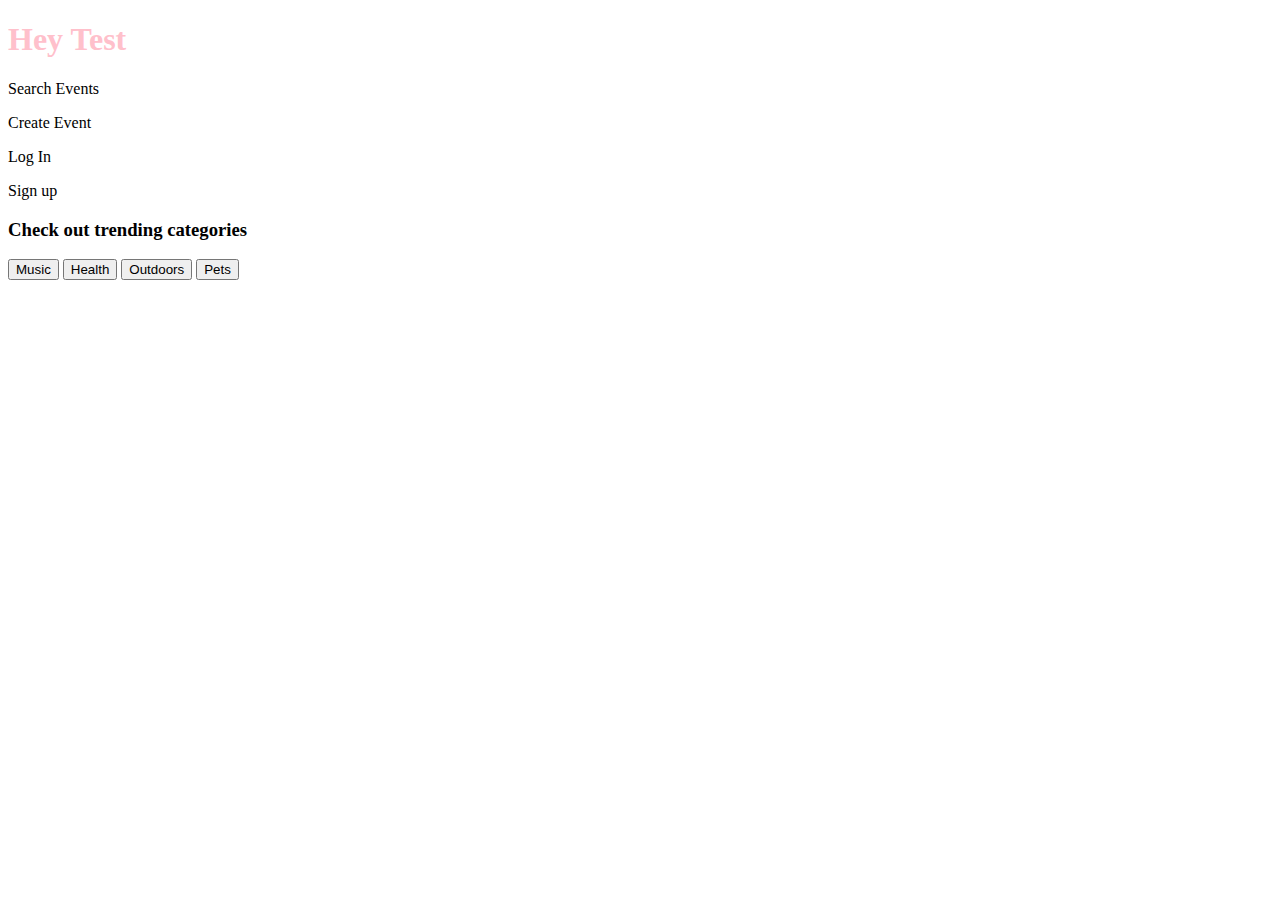
==== index.html @ 87431820 "wk7 pa"" ====
<!DOCTYPE html>
<html lang="en">

<head>
    <meta charset="UTF-8">
    <meta name="viewport" content="width=device-width, initial-scale=1.0">
    <title>Document</title>
    <link rel="stylesheet" href="./index.css" />
</head>

<body>
    <div>
        <h1>Hey Test</h1>
        <div>Search Events</div>
        <p>Create Event</p>
        <p>Log In</p>
        <p>Sign up</p>

    </div>


    <div>

        <h3>Check out trending categories</h3>
        <button>Music</button>
        <button>Health</button>
        <button>Outdoors</button>
        <button>Pets</button>

    </div>

    <div>

    </div>

</body>

</html>
---- index.css ----
h1 {
    color: pink;
}
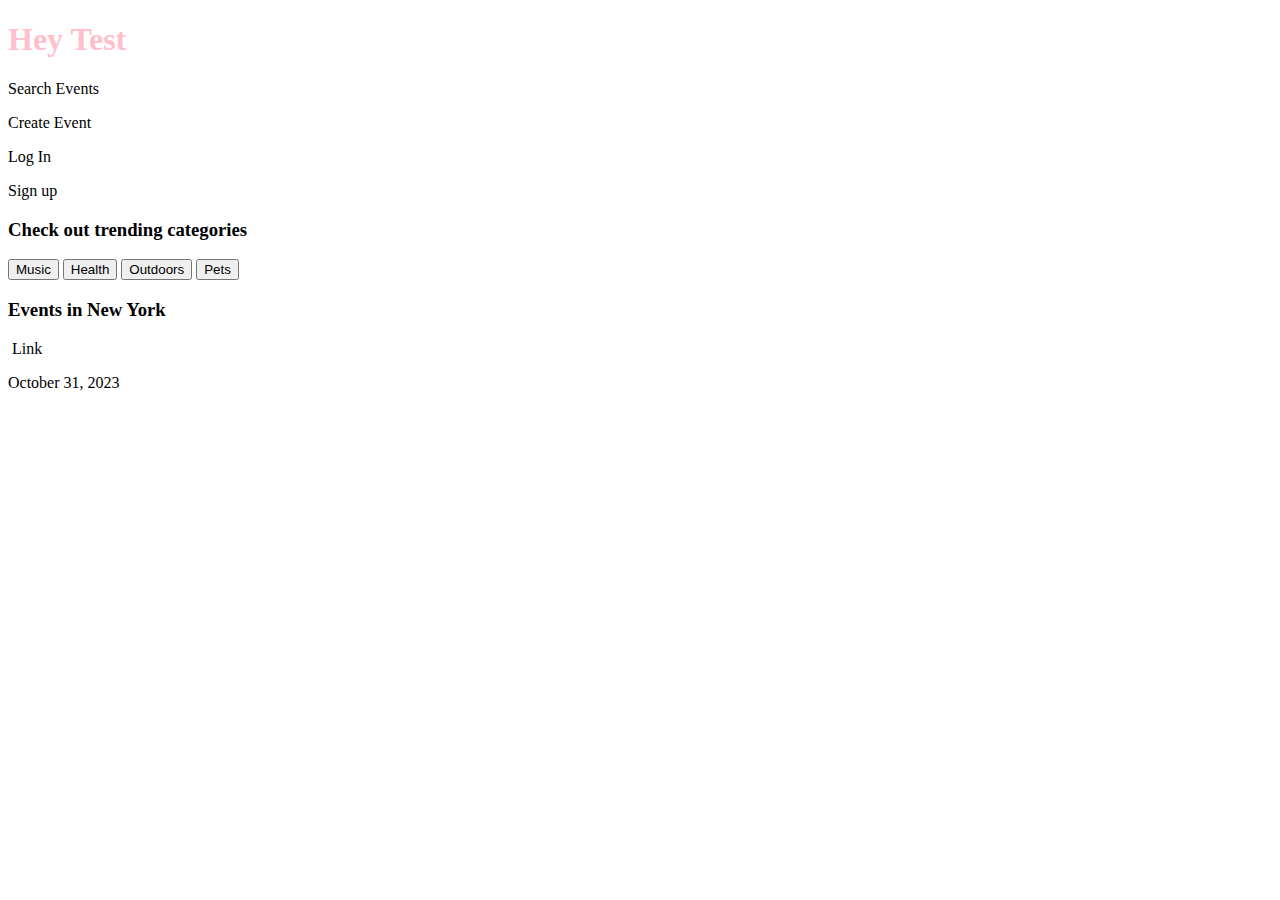
==== commit cc30481c: "html" ====
--- a/index.html
+++ b/index.html
@@ -21,11 +21,22 @@
 
     <div>
 
-        <h3>Check out trending categories</h3>
-        <button>Music</button>
-        <button>Health</button>
-        <button>Outdoors</button>
-        <button>Pets</button>
+        <div>
+
+            <h3>Check out trending categories</h3>
+            <button>Music</button>
+            <button>Health</button>
+            <button>Outdoors</button>
+            <button>Pets</button>
+            <h3>Events in New York</h3>
+        </div>
+
+        <div>
+
+            <img>
+            <a>Link</a>
+            <p>October 31, 2023</p>
+        </div>
 
     </div>
 
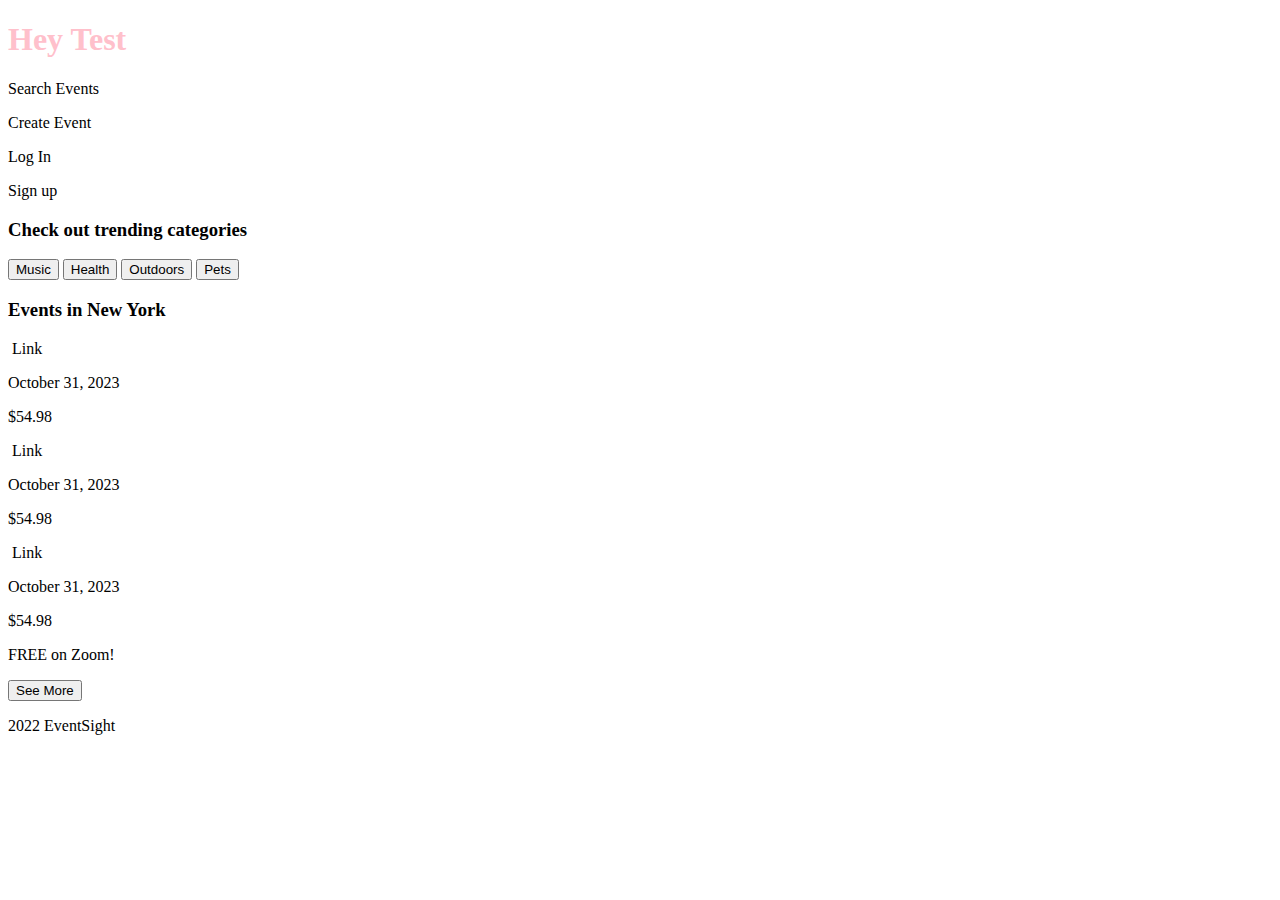
==== commit 70739cd3: "html css" ====
--- a/index.html
+++ b/index.html
@@ -1,49 +1,59 @@
 <!DOCTYPE html>
 <html lang="en">
-
-<head>
-    <meta charset="UTF-8">
-    <meta name="viewport" content="width=device-width, initial-scale=1.0">
+  <head>
+    <meta charset="UTF-8" />
+    <meta name="viewport" content="width=device-width, initial-scale=1.0" />
     <title>Document</title>
     <link rel="stylesheet" href="./index.css" />
-</head>
+  </head>
 
-<body>
+  <body>
     <div>
-        <h1>Hey Test</h1>
-        <div>Search Events</div>
-        <p>Create Event</p>
-        <p>Log In</p>
-        <p>Sign up</p>
-
-    </div>
-
-
-    <div>
-
-        <div>
-
-            <h3>Check out trending categories</h3>
-            <button>Music</button>
-            <button>Health</button>
-            <button>Outdoors</button>
-            <button>Pets</button>
-            <h3>Events in New York</h3>
-        </div>
-
-        <div>
-
-            <img>
-            <a>Link</a>
-            <p>October 31, 2023</p>
-        </div>
-
+      <h1>Hey Test</h1>
+      <div>Search Events</div>
+      <p>Create Event</p>
+      <p>Log In</p>
+      <p>Sign up</p>
     </div>
 
     <div>
+      <div>
+        <h3>Check out trending categories</h3>
+        <button>Music</button>
+        <button>Health</button>
+        <button>Outdoors</button>
+        <button>Pets</button>
+        <h3>Events in New York</h3>
+      </div>
 
+      <div>
+        <img />
+        <a>Link</a>
+        <p>October 31, 2023</p>
+        <p>$54.98</p>
+      </div>
+
+      <div>
+        <img />
+        <a>Link</a>
+        <p>October 31, 2023</p>
+        <p>$54.98</p>
+      </div>
+
+      <div>
+        <img />
+        <a>Link</a>
+        <p>October 31, 2023</p>
+        <p>$54.98</p>
+      </div>
     </div>
 
-</body>
-
+    <div>
+        <p>FREE on Zoom!</p>
+        <button>See More</button>
+        <div id="footer">
+            <p>2022 EventSight</p>
+        </div>
+    </div>
+  </body>
 </html>
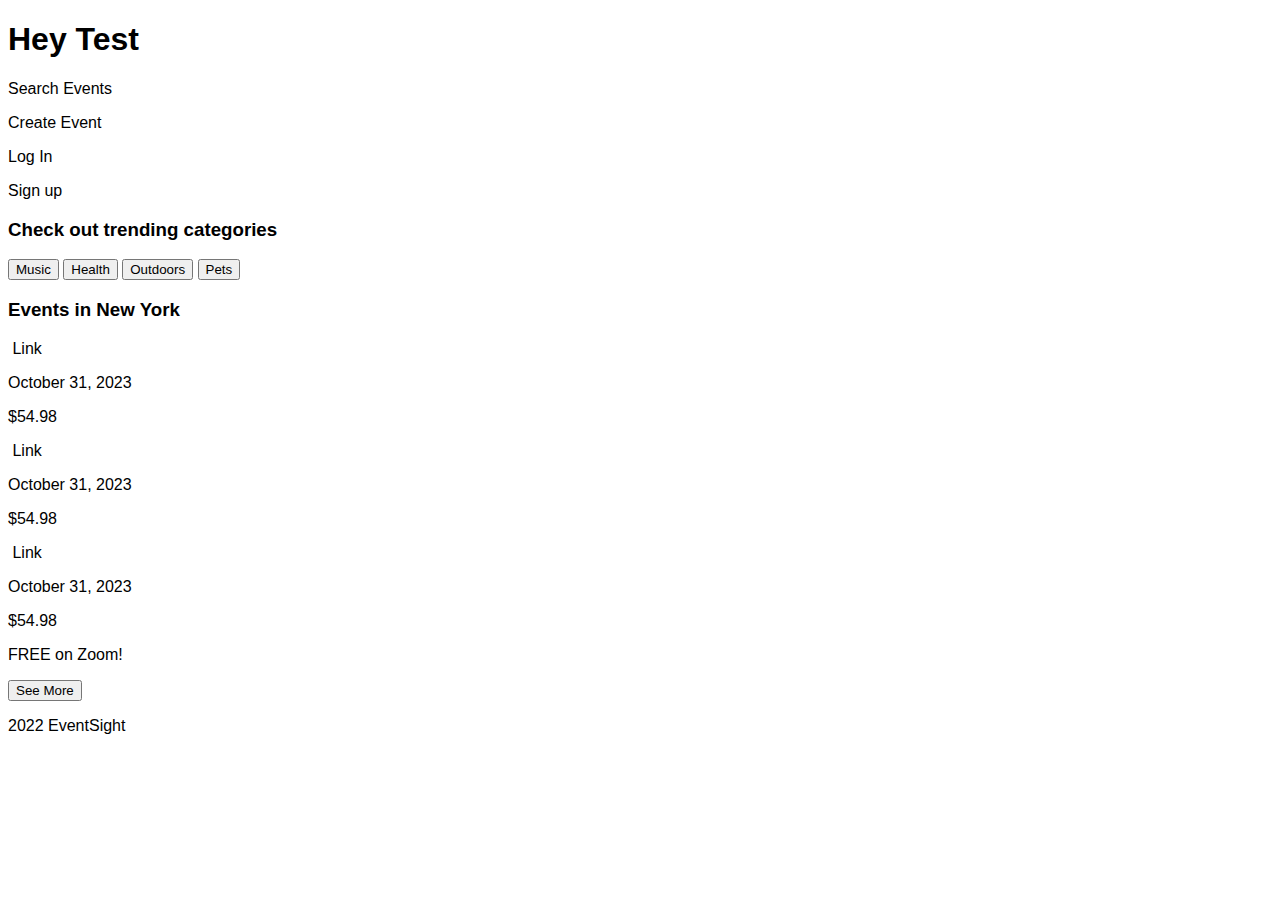
==== commit fdaad6c6: "pa" ====
--- a/index.html
+++ b/index.html
@@ -1,59 +1,62 @@
 <!DOCTYPE html>
 <html lang="en">
-  <head>
-    <meta charset="UTF-8" />
-    <meta name="viewport" content="width=device-width, initial-scale=1.0" />
-    <title>Document</title>
+
+<head>
+  <meta charset="UTF-8" />
+  <meta name="viewport" content="width=device-width, initial-scale=1.0" />
+  <title>EventSight</title>
     <link rel="stylesheet" href="./index.css" />
-  </head>
+    <link rel="icon" type="image/x-icon" href="/images/favicon.ico">
+</head>
 
-  <body>
+<body>
+  <div>
+    <h1>Hey Test</h1>
+    <div>Search Events</div>
+    <p>Create Event</p>
+    <p>Log In</p>
+    <p>Sign up</p>
+  </div>
+
+  <div>
     <div>
-      <h1>Hey Test</h1>
-      <div>Search Events</div>
-      <p>Create Event</p>
-      <p>Log In</p>
-      <p>Sign up</p>
+      <h3>Check out trending categories</h3>
+      <button>Music</button>
+      <button>Health</button>
+      <button>Outdoors</button>
+      <button>Pets</button>
+      <h3>Events in New York</h3>
     </div>
 
     <div>
-      <div>
-        <h3>Check out trending categories</h3>
-        <button>Music</button>
-        <button>Health</button>
-        <button>Outdoors</button>
-        <button>Pets</button>
-        <h3>Events in New York</h3>
-      </div>
-
-      <div>
-        <img />
-        <a>Link</a>
-        <p>October 31, 2023</p>
-        <p>$54.98</p>
-      </div>
-
-      <div>
-        <img />
-        <a>Link</a>
-        <p>October 31, 2023</p>
-        <p>$54.98</p>
-      </div>
-
-      <div>
-        <img />
-        <a>Link</a>
-        <p>October 31, 2023</p>
-        <p>$54.98</p>
-      </div>
+      <img />
+      <a>Link</a>
+      <p>October 31, 2023</p>
+      <p>$54.98</p>
     </div>
 
     <div>
-        <p>FREE on Zoom!</p>
-        <button>See More</button>
-        <div id="footer">
-            <p>2022 EventSight</p>
-        </div>
+      <img />
+      <a>Link</a>
+      <p>October 31, 2023</p>
+      <p>$54.98</p>
     </div>
-  </body>
+
+    <div>
+      <img />
+      <a>Link</a>
+      <p>October 31, 2023</p>
+      <p>$54.98</p>
+    </div>
+  </div>
+
+  <div>
+    <p>FREE on Zoom!</p>
+    <button>See More</button>
+    <div id="footer">
+      <p>2022 EventSight</p>
+    </div>
+  </div>
+</body>
+
 </html>
--- a/index.css
+++ b/index.css
@@ -1,3 +1,8 @@
-h1 {
-    color: pink;
+/* h1 {
+    color: #ffc0cb;
+} */
+
+body {
+    font-family: "Neue Plak", sans-serif;
+
 }
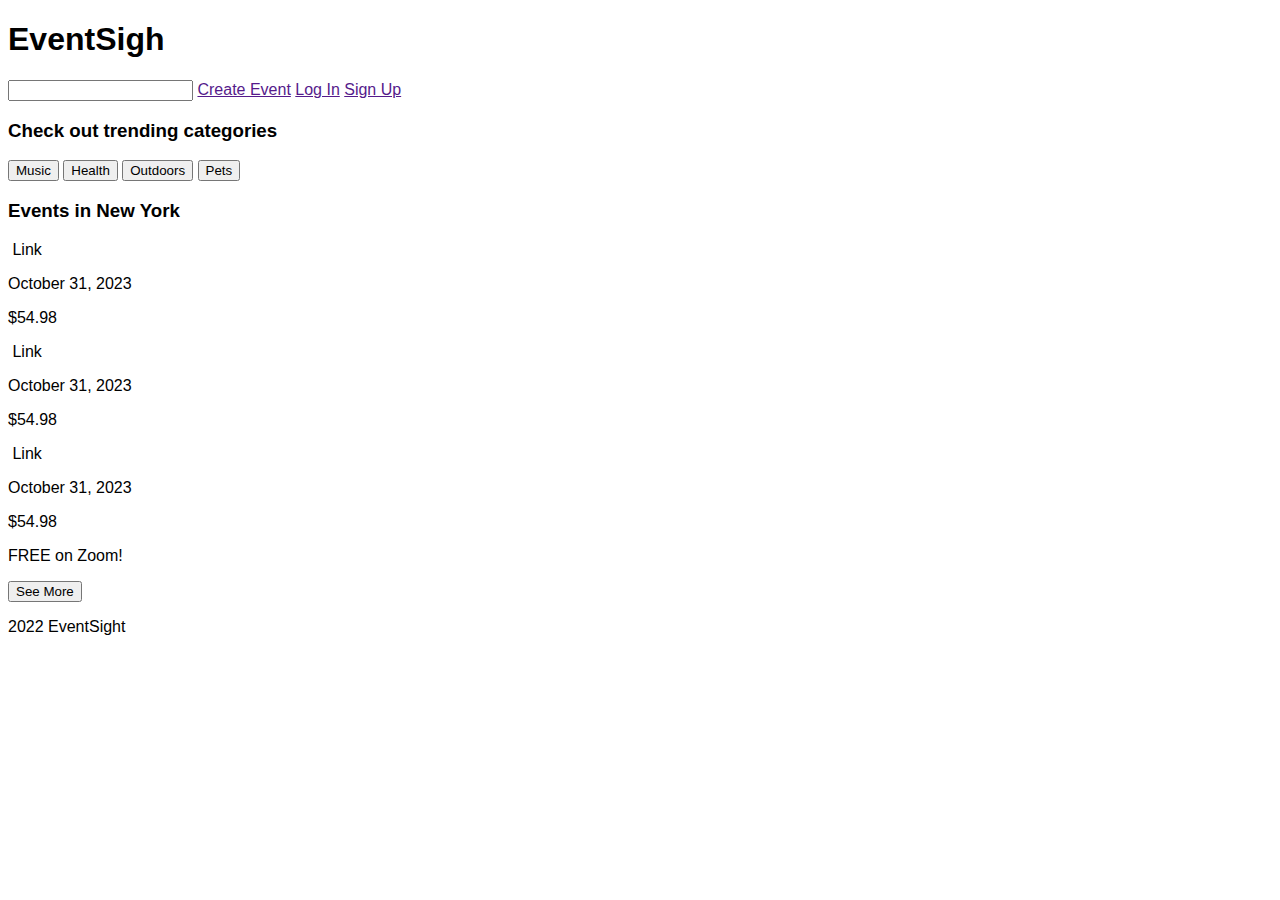
==== commit b05b343d: "header" ====
--- a/index.html
+++ b/index.html
@@ -11,11 +11,16 @@
 
 <body>
   <div>
-    <h1>Hey Test</h1>
-    <div>Search Events</div>
-    <p>Create Event</p>
+    <h1>EventSigh</h1>
+    <!-- <div>Search Events</div> -->
+    <input>
+    <!-- <p>Create Event</p>
     <p>Log In</p>
-    <p>Sign up</p>
+    <p>Sign up</p> -->
+    <a href="">Create Event</a>
+    <a href="">Log In</a>
+    <a href="">Sign Up</a>
+
   </div>
 
   <div>
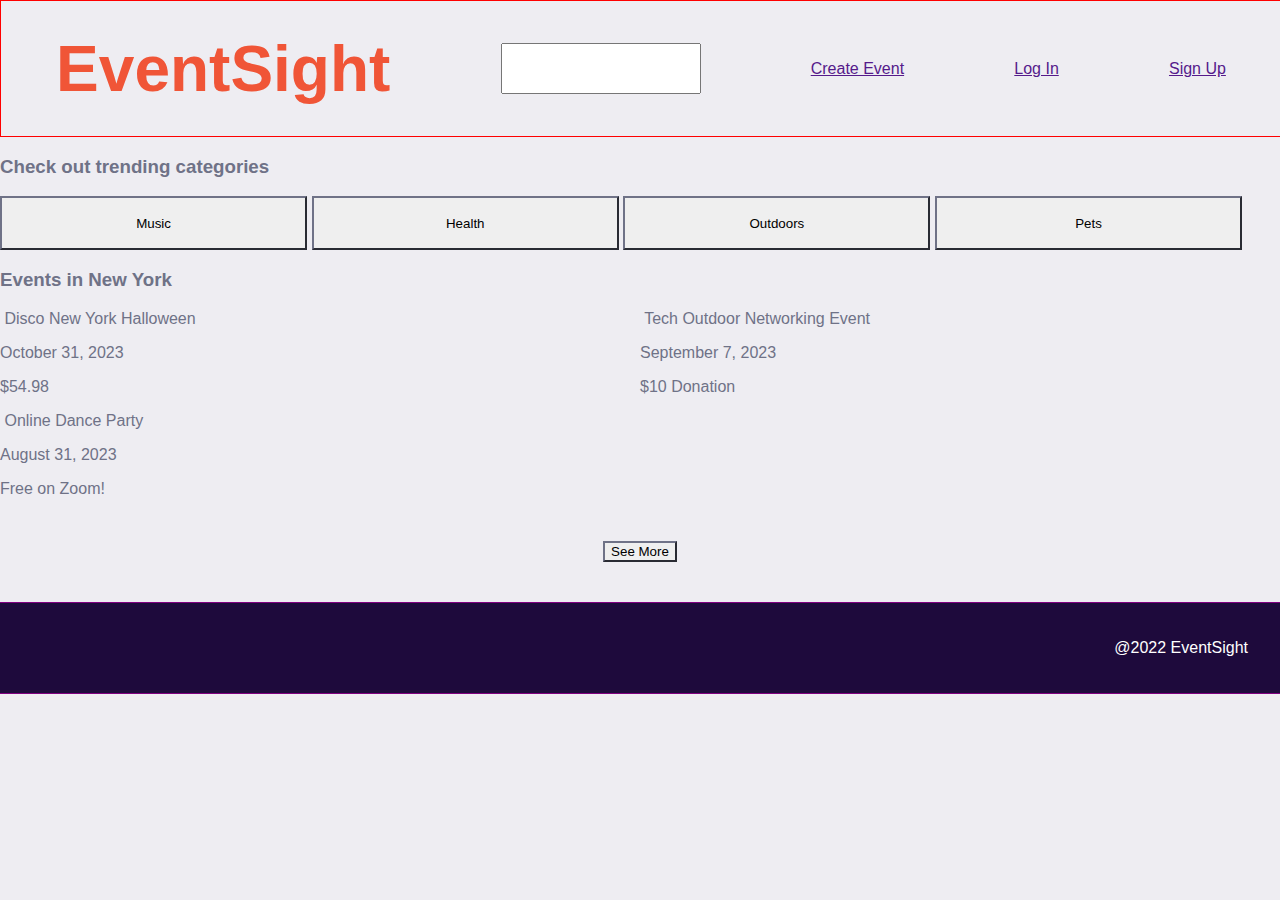
==== commit 0500b3b9: "progress" ====
--- a/index.html
+++ b/index.html
@@ -5,13 +5,13 @@
   <meta charset="UTF-8" />
   <meta name="viewport" content="width=device-width, initial-scale=1.0" />
   <title>EventSight</title>
-    <link rel="stylesheet" href="./index.css" />
-    <link rel="icon" type="image/x-icon" href="/images/favicon.ico">
+  <link rel="stylesheet" href="./index.css" />
+  <link rel="icon" type="image/x-icon" href="/images/favicon.ico">
 </head>
 
 <body>
-  <div>
-    <h1>EventSigh</h1>
+  <div id="header">
+    <h1>EventSight</h1>
     <!-- <div>Search Events</div> -->
     <input>
     <!-- <p>Create Event</p>
@@ -24,7 +24,7 @@
   </div>
 
   <div>
-    <div>
+    <div id="categories">
       <h3>Check out trending categories</h3>
       <button>Music</button>
       <button>Health</button>
@@ -33,34 +33,41 @@
       <h3>Events in New York</h3>
     </div>
 
-    <div>
-      <img />
-      <a>Link</a>
-      <p>October 31, 2023</p>
-      <p>$54.98</p>
+    <div id="event-container">
+
+      <div class="event-card">
+        <img />
+
+        <a>Disco New York Halloween</a>
+        <p>October 31, 2023</p>
+        <p>$54.98</p>
+      </div>
+
+      <div class="event-card">
+        <img />
+        <a>Tech Outdoor Networking Event</a>
+        <p>September 7, 2023</p>
+        <p>$10 Donation</p>
+      </div>
+
+      <div class="event-card">
+        <img />
+        <a>Online Dance Party</a>
+        <p>August 31, 2023</p>
+        <p>Free on Zoom!</p>
+      </div>
     </div>
 
-    <div>
-      <img />
-      <a>Link</a>
-      <p>October 31, 2023</p>
-      <p>$54.98</p>
-    </div>
+  </div>
+
+
+  <div id="footer-container">
+    <button>See More</button>
 
     <div>
-      <img />
-      <a>Link</a>
-      <p>October 31, 2023</p>
-      <p>$54.98</p>
+      <p>@2022 EventSight</p>
     </div>
-  </div>
-
-  <div>
-    <p>FREE on Zoom!</p>
-    <button>See More</button>
-    <div id="footer">
-      <p>2022 EventSight</p>
-    </div>
+    
   </div>
 </body>
 
--- a/index.css
+++ b/index.css
@@ -1,8 +1,105 @@
-/* h1 {
-    color: #ffc0cb;
-} */
-
 body {
     font-family: "Neue Plak", sans-serif;
+    padding: 0;
+    margin: 0;
+    display: flex;
+    flex-direction: column;
+    background-color: #eeedf2;
+    color: #6f7287;
+}
+
+button {
+    border-color: #6f7287;
+}
+
+#header {
+    border: solid red 1px;
+
+    display: flex;
+    justify-content: space-around;
+    /* align-content: center; */
+    align-items: center;
+
+    width: 100vw;
+    height: 15vh;
+}
+
+#header h1 {
+    color: #f05537;
+    font-size: 4em;
+}
+
+input {
+    height: 5vh;
+    width: 15vw;
+}
+
+
+/* Categories */
+#categories {
+    /* border: solid red 1px; */
+    width: 100vw;
+}
+
+#categories button {
+    width: 24vw;
+    height: 6vh;
+}
+
+#event-container {
+    /* border: solid red 1px; */
+
+    display: grid;
+    grid-template-columns: 1fr 1fr;
+    grid-template-rows: 1fr 1fr;
 
 }
+
+/* Footer */
+
+#footer-container {
+    /* border: solid red 1px; */
+
+    width: 100vw;
+    height: 20vh;
+
+    display: flex;
+    flex-direction: column;
+    justify-content: space-between;
+    align-items: center;
+}
+
+#footer-container button {
+    position: relative;
+    top: 15%;
+}
+
+#footer-container div {
+    border: purple 1px solid;
+    background-color: #1e0a3c;
+
+
+    /* position: relative; */
+    /* top: 50%; */
+    /* bottom: 0; */
+
+    display: flex;
+    justify-content: flex-end;
+    align-items: center;
+
+
+
+    height: 10vh;
+    width: 100vw;
+}
+
+#footer-container div p {
+    /* display: inline-block; */
+    /* color: green; */
+    /* position: absolute;
+    top: 50%;
+    right: 30px; */
+    color: #FFFFFF;
+    margin-right: 2em;
+
+}
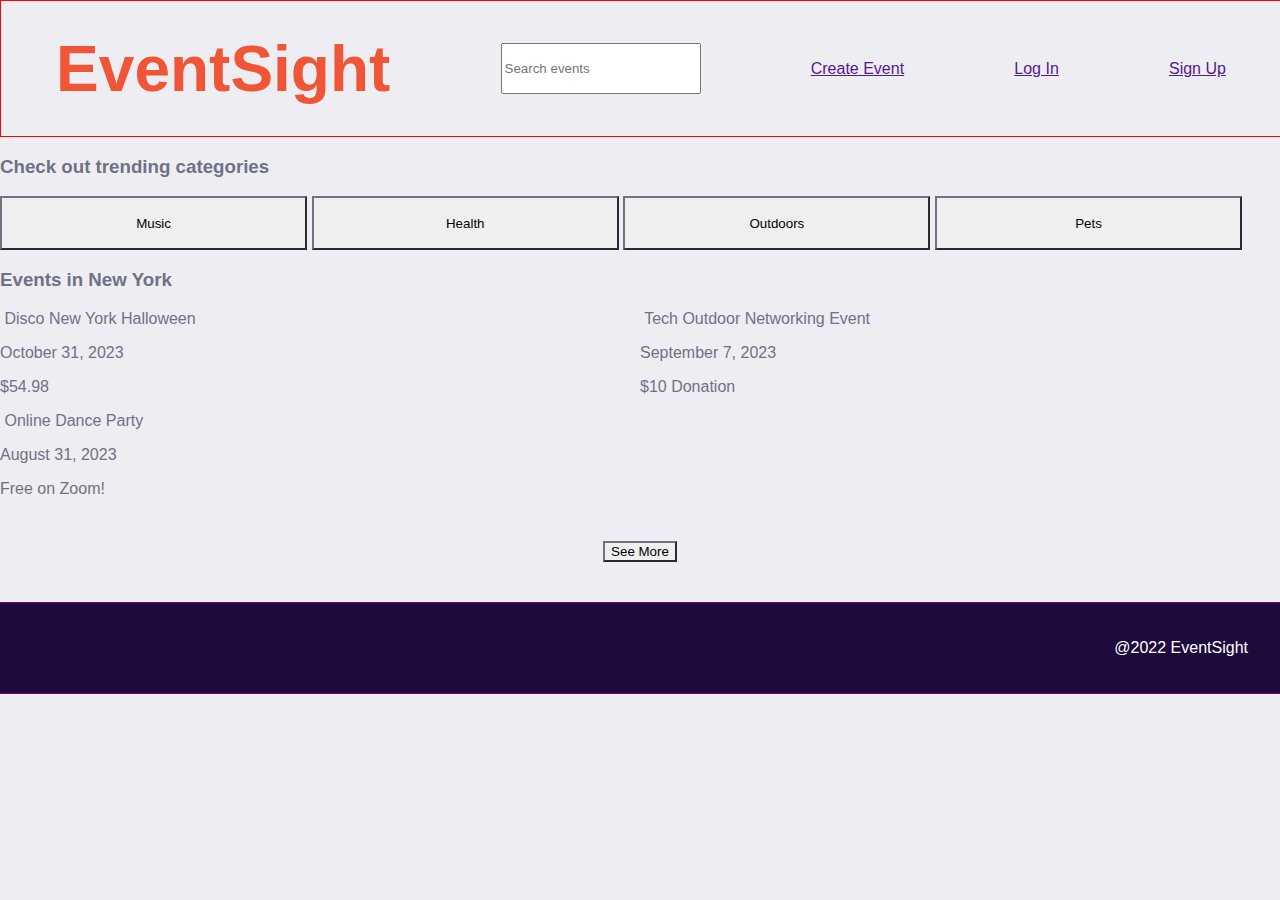
==== commit 1aad92c4: "wk7 pa" ====
--- a/index.html
+++ b/index.html
@@ -13,7 +13,7 @@
   <div id="header">
     <h1>EventSight</h1>
     <!-- <div>Search Events</div> -->
-    <input>
+    <input placeholder="Search events">
     <!-- <p>Create Event</p>
     <p>Log In</p>
     <p>Sign up</p> -->
@@ -67,7 +67,7 @@
     <div>
       <p>@2022 EventSight</p>
     </div>
-    
+
   </div>
 </body>
 
--- a/index.css
+++ b/index.css
@@ -33,6 +33,8 @@
     height: 5vh;
     width: 15vw;
 }
+
+label
 
 
 /* Categories */
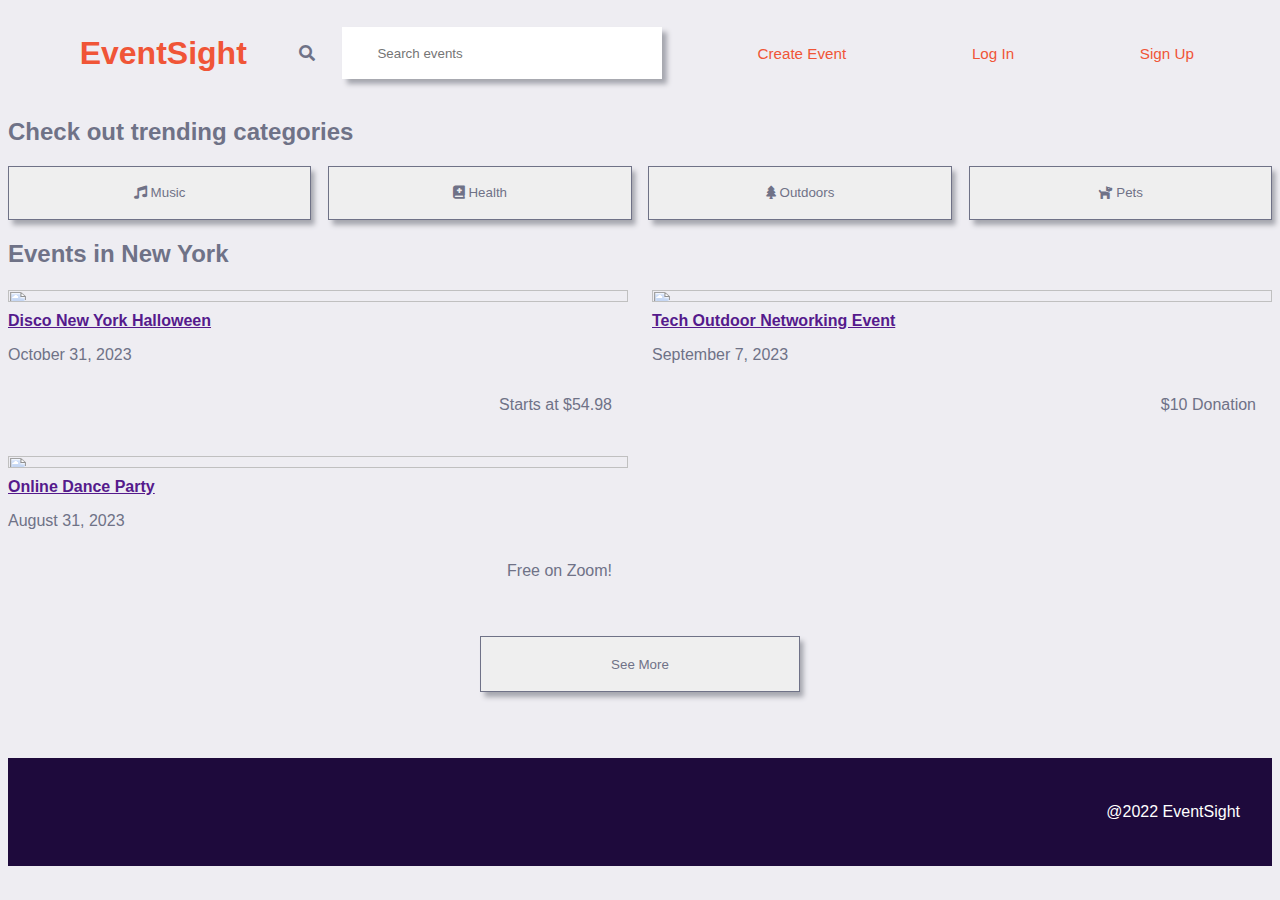
==== commit da8ccd16: "pa" ====
--- a/index.html
+++ b/index.html
@@ -7,58 +7,57 @@
   <title>EventSight</title>
   <link rel="stylesheet" href="./index.css" />
   <link rel="icon" type="image/x-icon" href="/images/favicon.ico">
+  <link rel="stylesheet" href="https://cdnjs.cloudflare.com/ajax/libs/font-awesome/5.11.1/css/all.css" rel="stylesheet">
 </head>
 
 <body>
   <div id="header">
     <h1>EventSight</h1>
-    <!-- <div>Search Events</div> -->
+    <i class="fas fa-search"></i>
     <input placeholder="Search events">
-    <!-- <p>Create Event</p>
-    <p>Log In</p>
-    <p>Sign up</p> -->
     <a href="">Create Event</a>
     <a href="">Log In</a>
     <a href="">Sign Up</a>
-
   </div>
 
-  <div>
-    <div id="categories">
-      <h3>Check out trending categories</h3>
-      <button>Music</button>
-      <button>Health</button>
-      <button>Outdoors</button>
-      <button>Pets</button>
-      <h3>Events in New York</h3>
+
+  <div id="categories-container">
+    <h2>Check out trending categories</h3>
+      <div id="categories-buttons">
+        <button><i class="fas fa-music"></i> Music</button>
+        <button><i class="fas fa-book-medical"></i> Health</button>
+        <button><i class="fas fa-tree"></i> Outdoors</button>
+        <button><i class="fas fa-dog"></i> Pets</button>
+      </div>
+      <h2>Events in New York</h3>
+  </div>
+
+  <div id="event-container">
+
+    <div class="event-card">
+      <img
+        src="https://appacademy-open-assets.s3.us-west-1.amazonaws.com/Modular-Curriculum/content/week-07/EventSight/new-york-city-sunset-skyline-river.jpg" />
+      <a>Disco New York Halloween</a>
+      <p>October 31, 2023</p>
+      <p>Starts at $54.98</p>
     </div>
 
-    <div id="event-container">
-
-      <div class="event-card">
-        <img />
-
-        <a>Disco New York Halloween</a>
-        <p>October 31, 2023</p>
-        <p>$54.98</p>
-      </div>
-
-      <div class="event-card">
-        <img />
-        <a>Tech Outdoor Networking Event</a>
-        <p>September 7, 2023</p>
-        <p>$10 Donation</p>
-      </div>
-
-      <div class="event-card">
-        <img />
-        <a>Online Dance Party</a>
-        <p>August 31, 2023</p>
-        <p>Free on Zoom!</p>
-      </div>
+    <div class="event-card">
+      <img src="https://appacademy-open-assets.s3.us-west-1.amazonaws.com/Modular-Curriculum/content/week-07/EventSight/new-york-city-brooklyn-bridge-river.jpg"/>
+      <a hrf="">Tech Outdoor Networking Event</a>
+      <p>September 7, 2023</p>
+      <p>$10 Donation</p>
     </div>
 
+    <div class="event-card">
+      <img src="https://appacademy-open-assets.s3.us-west-1.amazonaws.com/Modular-Curriculum/content/week-07/EventSight/new-york-manhattan-city-street-yellow-cabs.jpg"/>
+      <a>Online Dance Party</a>
+      <p>August 31, 2023</p>
+      <p>Free on Zoom!</p>
+    </div>
   </div>
+
+
 
 
   <div id="footer-container">
--- a/index.css
+++ b/index.css
@@ -1,69 +1,132 @@
 body {
     font-family: "Neue Plak", sans-serif;
-    padding: 0;
-    margin: 0;
+    /* padding: 0;
+    margin: 0; */
     display: flex;
     flex-direction: column;
     background-color: #eeedf2;
     color: #6f7287;
 }
 
+h1 {
+    color: #f05537;
+    font-size: 2em;
+    padding-left: 0.75em;
+}
+
 button {
-    border-color: #6f7287;
+    color: #6f7287;
+
+    border: solid 1px #6f7287;
+    /* border-color: #6f7287; */
+    box-shadow: 3.5px 5px 5px #a5a6ae;
+}
+
+input {
+    height: 5.5vh;
+    width: 25%;
+    border: none;
+    box-shadow: 5px 5px 5px #a5a6ae;
+
 }
 
 #header {
-    border: solid red 1px;
-
+    /* border: solid red 1px; */
     display: flex;
     justify-content: space-around;
-    /* align-content: center; */
     align-items: center;
-
-    width: 100vw;
-    height: 15vh;
+    width: 100%;
+    height: 10vh;
 }
 
-#header h1 {
+#header a {
+    text-decoration: none;
     color: #f05537;
-    font-size: 4em;
+    font-size: 0.95em;
+    padding-right: 2em;
 }
 
-input {
-    height: 5vh;
-    width: 15vw;
+/* targeting the magnifying glass */
+#header i {
+    position: absolute;
+    /* color: pink; */
+    left: 18.70rem;
 }
 
-label
-
+input::placeholder {
+    padding-left: 2.5em;
+}
 
 /* Categories */
-#categories {
+#categories-container {
+    display: flex;
+    flex-direction: column;
+    justify-content: space-around;
     /* border: solid red 1px; */
-    width: 100vw;
+    width: 100%;
+    height: fit-content;
 }
 
-#categories button {
-    width: 24vw;
+#categories-buttons {
+    display: flex;
+    justify-content: space-between;
+}
+
+#categories-container button {
+    /* border: none; */
+    width: 24%;
     height: 6vh;
 }
 
 #event-container {
     /* border: solid red 1px; */
-
     display: grid;
     grid-template-columns: 1fr 1fr;
     grid-template-rows: 1fr 1fr;
+    column-gap: 1.5rem;
+    row-gap: 1.5rem;
 
 }
+
+/* styling for each card */
+
+.event-card {
+    /* border: solid red 1px; */
+    /* position: relative; */
+    display: flex;
+    flex-direction: column;
+    justify-content: space-between;
+    height: auto;
+}
+
+.event-card img {
+    height: 50%;
+    width: 100%;
+    /* width: ; */
+}
+
+.event-card a {
+    color: #551A8C;
+    font-weight: bold;
+    font-size: 1em;
+    text-decoration: underline;
+}
+
+/* next-sibling combinator to select price*/
+.event-card p + p {
+    /* color: pink; */
+   align-self: end;
+   margin-right: 1rem;
+}
+
 
 /* Footer */
 
 #footer-container {
     /* border: solid red 1px; */
 
-    width: 100vw;
-    height: 20vh;
+    width: 100%;
+    height: 30vh;
 
     display: flex;
     flex-direction: column;
@@ -77,8 +140,9 @@
 }
 
 #footer-container div {
-    border: purple 1px solid;
+    /* border: purple 1px solid; */
     background-color: #1e0a3c;
+    height: 40%;
 
 
     /* position: relative; */
@@ -88,20 +152,23 @@
     display: flex;
     justify-content: flex-end;
     align-items: center;
+    width: 100%;
+}
 
-
-
-    height: 10vh;
-    width: 100vw;
+#footer-container button {
+    /* color: pink; */
+    height: 3.5rem;
+    width: 20rem;
 }
 
 #footer-container div p {
-    /* display: inline-block; */
-    /* color: green; */
-    /* position: absolute;
-    top: 50%;
-    right: 30px; */
     color: #FFFFFF;
     margin-right: 2em;
+}
+
+
+/* media queries */
+
+@media screen 700 width{
 
 }
